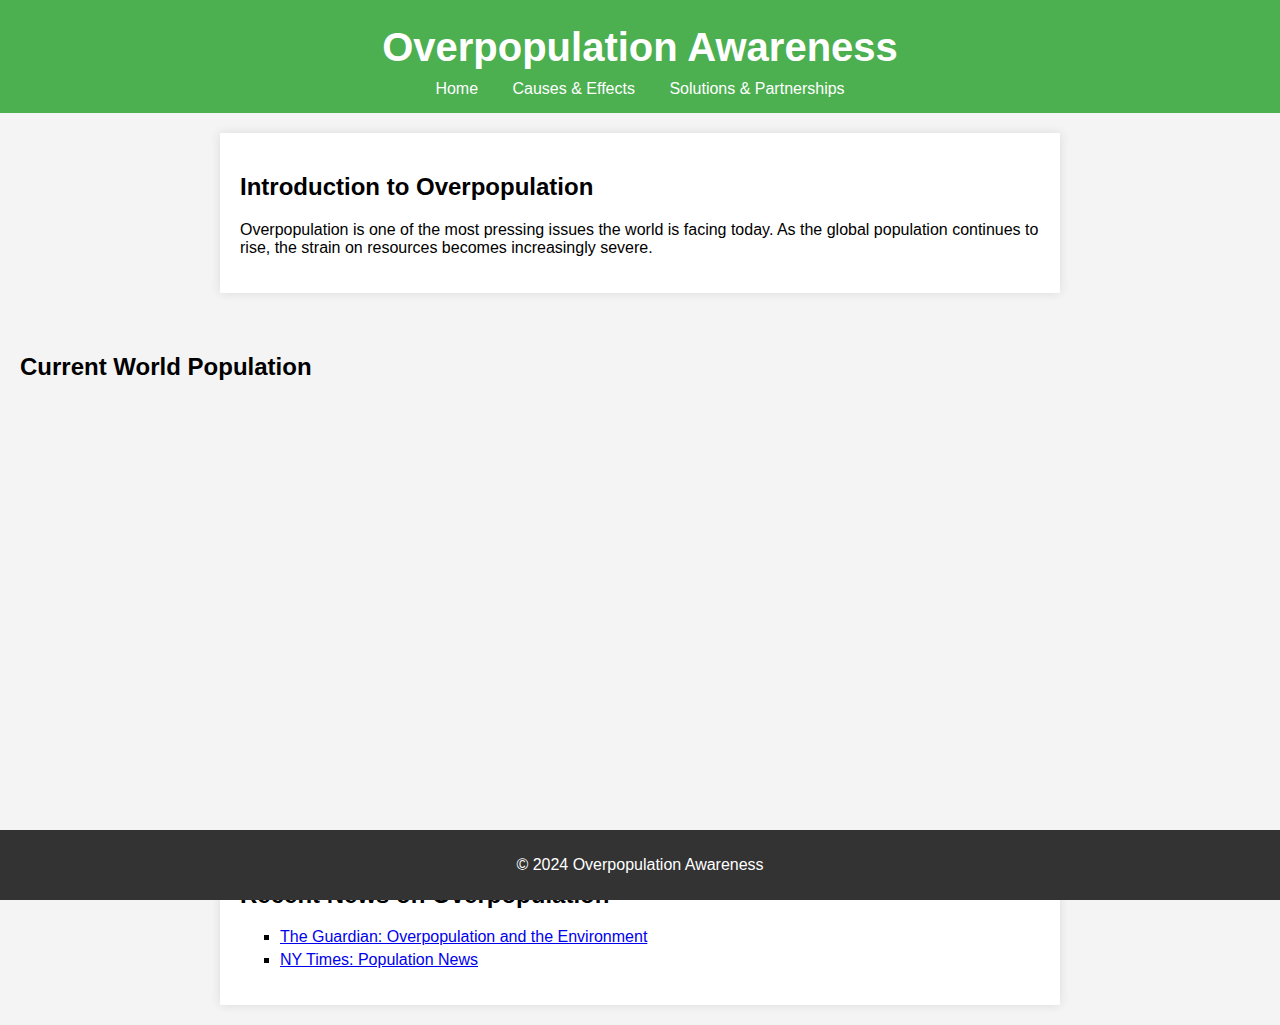
==== index.html @ 37ff3d29 "Initial Commit" ====
<!DOCTYPE html>
<html lang="en">
<head>
    <meta charset="UTF-8">
    <meta name="viewport" content="width=device-width, initial-scale=1.0">
    <title>Overpopulation: Home</title>
    <link rel="stylesheet" href="style.css">
</head>
<body>
    <header>
        <h1>Overpopulation Awareness</h1>
        <nav>
            <a href="index.html">Home</a>
            <a href="cause-effect.html">Causes & Effects</a>
            <a href="solutions.html">Solutions & Partnerships</a>
        </nav>
    </header>

    <section class="intro">
        <h2>Introduction to Overpopulation</h2>
        <p>Overpopulation is one of the most pressing issues the world is facing today. As the global population continues to rise, the strain on resources becomes increasingly severe.</p>
    </section>

    <section class="population-graph">
        <h2>Current World Population</h2>
        <iframe src="https://www.worldometers.info/world-population/" width="600" height="400"></iframe>
    </section>

    <section class="news">
        <h2>Recent News on Overpopulation</h2>
        <ul>
            <li><a href="https://www.theguardian.com/environment/overpopulation">The Guardian: Overpopulation and the Environment</a></li>
            <li><a href="https://www.nytimes.com/topic/subject/population">NY Times: Population News</a></li>
        </ul>
    </section>

    <footer>
        <p>&copy; 2024 Overpopulation Awareness</p>
    </footer>
</body>
</html>
---- style.css ----
body {
    font-family: Arial, sans-serif;
    margin: 0;
    padding: 0;
    background-color: #f4f4f4;
}

header {
    background-color: #4CAF50;
    color: white;
    padding: 15px 0;
    text-align: center;
}

nav a {
    margin: 0 15px;
    color: white;
    text-decoration: none;
}

h1 {
    font-size: 2.5em;
    margin: 10px 0;
}

section {
    padding: 20px;
}

footer {
    background-color: #333;
    color: white;
    text-align: center;
    padding: 10px 0;
    position: absolute;
    width: 100%;
    bottom: 0;
}

.population-graph iframe {
    border: none;
    display: block;
    margin: 0 auto;
}

.intro, .news, .causes, .effects, .solutions, .partners {
    max-width: 800px;
    margin: 20px auto;
    background-color: white;
    padding: 20px;
    box-shadow: 0 0 10px rgba(0,0,0,0.1);
}

ul {
    list-style-type: square;
}

ul li {
    margin: 5px 0;
}
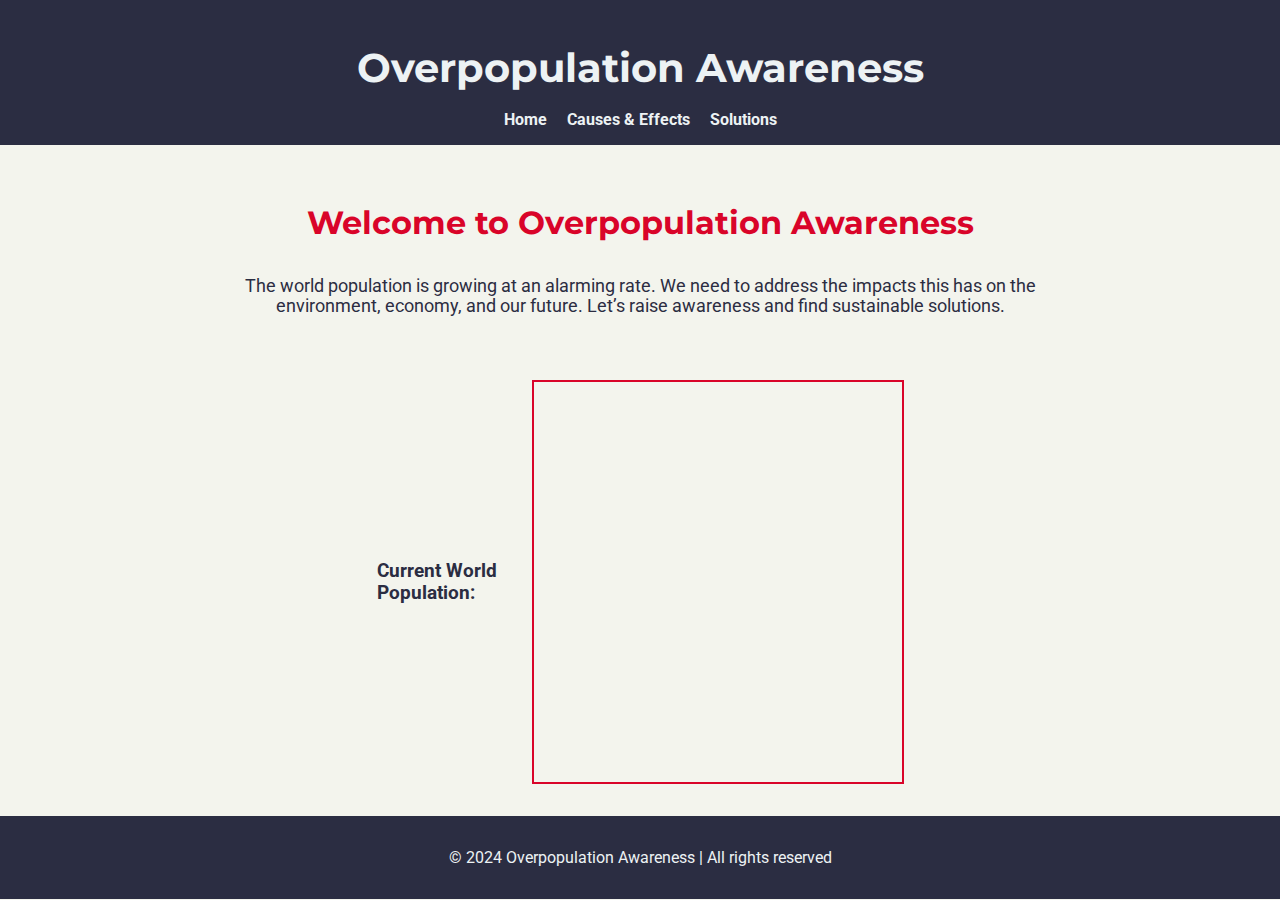
==== commit b376801b: "Add files via upload" ====
--- a/index.html
+++ b/index.html
@@ -3,39 +3,32 @@
 <head>
     <meta charset="UTF-8">
     <meta name="viewport" content="width=device-width, initial-scale=1.0">
-    <title>Overpopulation: Home</title>
+    <title>Overpopulation Awareness</title>
     <link rel="stylesheet" href="style.css">
 </head>
+<link href="https://fonts.googleapis.com/css2?family=Montserrat:wght@700&family=Roboto:wght@400&display=swap" rel="stylesheet">
+
 <body>
     <header>
         <h1>Overpopulation Awareness</h1>
         <nav>
             <a href="index.html">Home</a>
-            <a href="cause-effect.html">Causes & Effects</a>
-            <a href="solutions.html">Solutions & Partnerships</a>
+            <a href="causes.html">Causes & Effects</a>
+            <a href="solutions.html">Solutions</a>
         </nav>
     </header>
 
     <section class="intro">
-        <h2>Introduction to Overpopulation</h2>
-        <p>Overpopulation is one of the most pressing issues the world is facing today. As the global population continues to rise, the strain on resources becomes increasingly severe.</p>
-    </section>
-
-    <section class="population-graph">
-        <h2>Current World Population</h2>
-        <iframe src="https://www.worldometers.info/world-population/" width="600" height="400"></iframe>
-    </section>
-
-    <section class="news">
-        <h2>Recent News on Overpopulation</h2>
-        <ul>
-            <li><a href="https://www.theguardian.com/environment/overpopulation">The Guardian: Overpopulation and the Environment</a></li>
-            <li><a href="https://www.nytimes.com/topic/subject/population">NY Times: Population News</a></li>
-        </ul>
+        <h2>Welcome to Overpopulation Awareness</h2>
+        <p>The world population is growing at an alarming rate. We need to address the impacts this has on the environment, economy, and our future. Let’s raise awareness and find sustainable solutions.</p>
+        <div class="population-graph">
+            <h3>Current World Population:</h3>
+            <iframe src="https://www.worldometers.info/world-population/" width="600" height="400" frameborder="0"></iframe>
+        </div>
     </section>
 
     <footer>
-        <p>&copy; 2024 Overpopulation Awareness</p>
+        <p>© 2024 Overpopulation Awareness | All rights reserved</p>
     </footer>
 </body>
-</html>+</html>
--- a/style.css
+++ b/style.css
@@ -1,60 +1,114 @@
+/* General styling */
 body {
-    font-family: Arial, sans-serif;
+    font-family: 'Roboto', sans-serif;
     margin: 0;
     padding: 0;
-    background-color: #f4f4f4;
+    background-color: #f3f4ed;
+    color: #2b2d42;
 }
 
+/* Flexbox for the header and navigation */
 header {
-    background-color: #4CAF50;
-    color: white;
-    padding: 15px 0;
-    text-align: center;
+    background-color: #2b2d42;
+    color: #edf2f4;
+    padding: 1rem;
+    display: flex;
+    flex-direction: column;
+    align-items: center;
+    justify-content: center;
+}
+
+header nav {
+    display: flex;
+    gap: 20px; /* Space between links */
+    justify-content: center;
+    margin-top: 10px;
+}
+
+header h1 {
+    font-family: 'Montserrat', sans-serif;
+    font-weight: 700;
+    font-size: 2.5rem;
+    margin-bottom: 0.5rem;
 }
 
 nav a {
-    margin: 0 15px;
-    color: white;
+    color: #edf2f4;
     text-decoration: none;
+    font-weight: bold;
 }
 
-h1 {
-    font-size: 2.5em;
-    margin: 10px 0;
+nav a:hover {
+    color: #ef233c;
 }
 
+/* Flexbox layout for sections */
 section {
-    padding: 20px;
+    display: flex;
+    flex-direction: column;
+    align-items: center;
+    justify-content: center;
+    padding: 2rem;
 }
 
-footer {
-    background-color: #333;
-    color: white;
+section h2 {
+    font-family: 'Montserrat', sans-serif;
+    font-size: 2rem;
+    color: #d90429;
+    margin-bottom: 1rem;
+}
+
+section p {
+    font-size: 1.1rem;
     text-align: center;
-    padding: 10px 0;
-    position: absolute;
-    width: 100%;
-    bottom: 0;
+    max-width: 800px;
+    margin-bottom: 2rem;
+}
+
+/* Flexbox for the population graph */
+.population-graph {
+    display: flex;
+    justify-content: center;
+    align-items: center;
+    margin-top: 2rem;
 }
 
 .population-graph iframe {
-    border: none;
-    display: block;
-    margin: 0 auto;
+    border: 2px solid #d90429;
+    width: 100%;
+    max-width: 600px;
+    height: 400px;
 }
 
-.intro, .news, .causes, .effects, .solutions, .partners {
-    max-width: 800px;
-    margin: 20px auto;
-    background-color: white;
-    padding: 20px;
-    box-shadow: 0 0 10px rgba(0,0,0,0.1);
+/* Footer with Flexbox */
+footer {
+    background-color: #2b2d42;
+    color: #edf2f4;
+    text-align: center;
+    padding: 1rem;
+    display: flex;
+    justify-content: center;
+    align-items: center;
+    font-family: 'Roboto', sans-serif;
 }
 
-ul {
-    list-style-type: square;
+/* Flexbox for Responsive Design */
+@media (max-width: 768px) {
+    header {
+        flex-direction: column;
+    }
+    
+    nav {
+        flex-direction: column;
+        gap: 10px;
+    }
+    
+    header h1 {
+        font-size: 2rem;
+    }
+
+    .population-graph iframe {
+        width: 100%;
+        height: auto;
+    }
 }
-
-ul li {
-    margin: 5px 0;
-}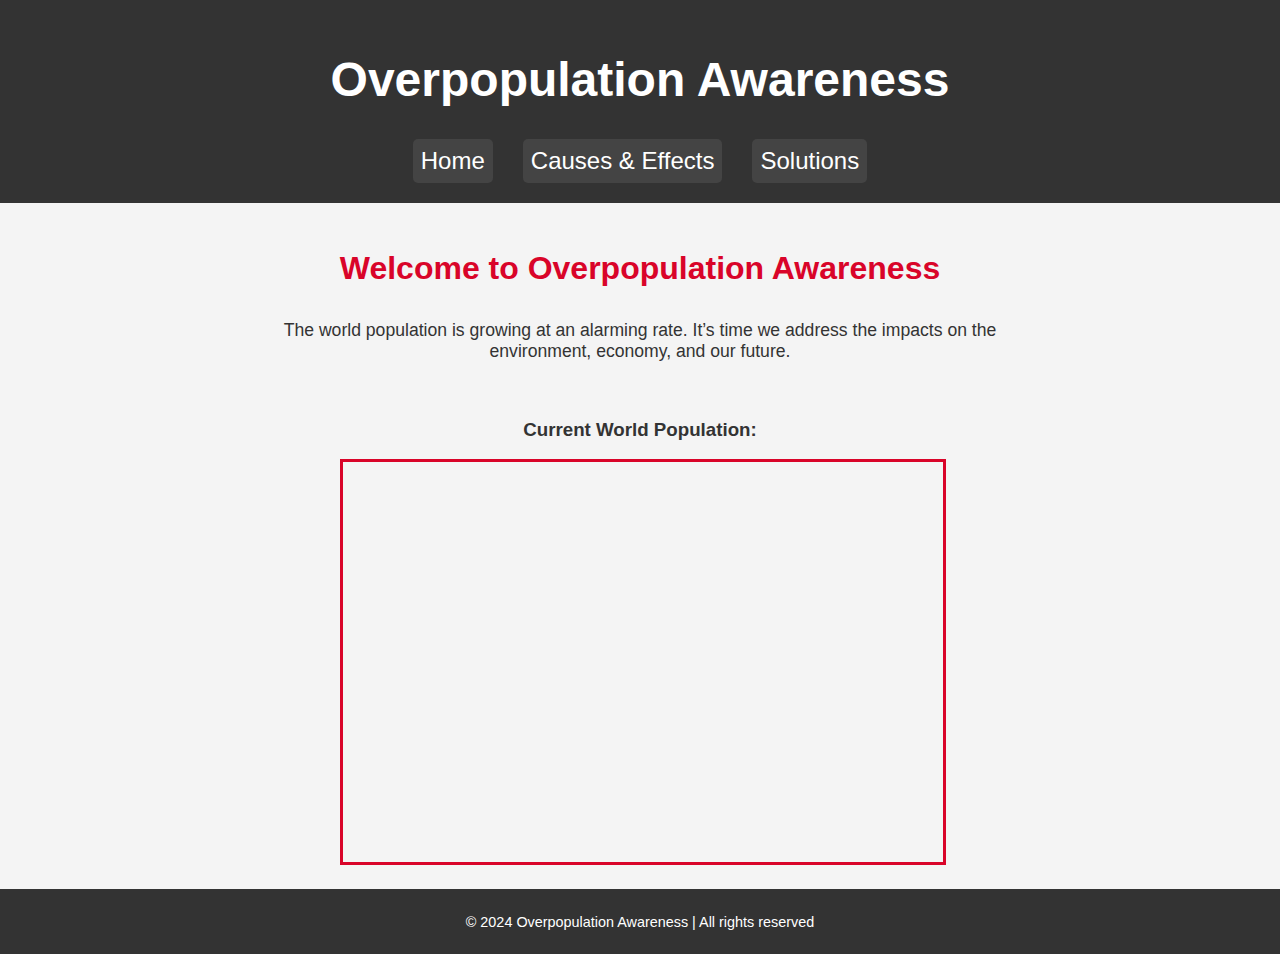
==== commit c6e78242: "Add files via upload" ====
--- a/index.html
+++ b/index.html
@@ -6,8 +6,6 @@
     <title>Overpopulation Awareness</title>
     <link rel="stylesheet" href="style.css">
 </head>
-<link href="https://fonts.googleapis.com/css2?family=Montserrat:wght@700&family=Roboto:wght@400&display=swap" rel="stylesheet">
-
 <body>
     <header>
         <h1>Overpopulation Awareness</h1>
@@ -18,17 +16,19 @@
         </nav>
     </header>
 
-    <section class="intro">
+    <main class="intro">
         <h2>Welcome to Overpopulation Awareness</h2>
-        <p>The world population is growing at an alarming rate. We need to address the impacts this has on the environment, economy, and our future. Let’s raise awareness and find sustainable solutions.</p>
+        <p>The world population is growing at an alarming rate. It’s time we address the impacts on the environment, economy, and our future.</p>
         <div class="population-graph">
             <h3>Current World Population:</h3>
             <iframe src="https://www.worldometers.info/world-population/" width="600" height="400" frameborder="0"></iframe>
         </div>
-    </section>
+    </main>
 
     <footer>
         <p>© 2024 Overpopulation Awareness | All rights reserved</p>
     </footer>
 </body>
 </html>
+
+</html>
--- a/style.css
+++ b/style.css
@@ -1,114 +1,102 @@
-/* General styling */
+/* General Styling */
 body {
-    font-family: 'Roboto', sans-serif;
+    font-family: 'Arial', sans-serif;
     margin: 0;
     padding: 0;
-    background-color: #f3f4ed;
-    color: #2b2d42;
+    background-color: #f4f4f4;
+    color: #333;
+    display: flex;
+    flex-direction: column;
+    min-height: 100vh;
 }
 
-/* Flexbox for the header and navigation */
+/* Header Styling */
 header {
-    background-color: #2b2d42;
-    color: #edf2f4;
-    padding: 1rem;
+    background-color: #333;
+    color: #fff;
+    padding: 20px;
+    text-align: center;
+    font-size: 1.5rem;
+}
+
+nav {
+    display: flex;
+    justify-content: center;
+    margin-top: 10px;
+}
+
+nav a {
+    color: #fff;
+    text-decoration: none;
+    margin: 0 15px;
+    padding: 8px;
+    background-color: #444;
+    border-radius: 5px;
+}
+
+nav a:hover {
+    background-color: #555;
+}
+
+/* Flexbox for Main Content */
+main {
+    flex-grow: 1;
     display: flex;
     flex-direction: column;
     align-items: center;
     justify-content: center;
+    padding: 20px;
+    text-align: center;
 }
 
-header nav {
-    display: flex;
-    gap: 20px; /* Space between links */
-    justify-content: center;
-    margin-top: 10px;
-}
-
-header h1 {
-    font-family: 'Montserrat', sans-serif;
-    font-weight: 700;
-    font-size: 2.5rem;
-    margin-bottom: 0.5rem;
-}
-
-nav a {
-    color: #edf2f4;
-    text-decoration: none;
-    font-weight: bold;
-}
-
-nav a:hover {
-    color: #ef233c;
-}
-
-/* Flexbox layout for sections */
-section {
-    display: flex;
-    flex-direction: column;
-    align-items: center;
-    justify-content: center;
-    padding: 2rem;
-}
-
-section h2 {
-    font-family: 'Montserrat', sans-serif;
+main h2 {
+    color: #d90429;
     font-size: 2rem;
-    color: #d90429;
     margin-bottom: 1rem;
 }
 
-section p {
+main p {
+    max-width: 800px;
     font-size: 1.1rem;
-    text-align: center;
-    max-width: 800px;
-    margin-bottom: 2rem;
 }
 
-/* Flexbox for the population graph */
+/* Population Graph Section */
 .population-graph {
-    display: flex;
-    justify-content: center;
-    align-items: center;
-    margin-top: 2rem;
+    margin-top: 20px;
+    width: 100%;
+    max-width: 600px;
 }
 
 .population-graph iframe {
-    border: 2px solid #d90429;
     width: 100%;
-    max-width: 600px;
     height: 400px;
+    border: 3px solid #d90429;
 }
 
-/* Footer with Flexbox */
+/* Footer Styling */
 footer {
-    background-color: #2b2d42;
-    color: #edf2f4;
+    background-color: #333;
+    color: #fff;
     text-align: center;
-    padding: 1rem;
-    display: flex;
-    justify-content: center;
-    align-items: center;
-    font-family: 'Roboto', sans-serif;
+    padding: 10px;
+    font-size: 0.9rem;
 }
 
-/* Flexbox for Responsive Design */
+/* Responsive Design */
 @media (max-width: 768px) {
-    header {
+    nav {
         flex-direction: column;
     }
     
-    nav {
-        flex-direction: column;
-        gap: 10px;
+    nav a {
+        margin: 10px 0;
     }
-    
-    header h1 {
-        font-size: 2rem;
+
+    main p {
+        font-size: 1rem;
     }
 
     .population-graph iframe {
-        width: 100%;
-        height: auto;
+        height: 300px;
     }
 }
